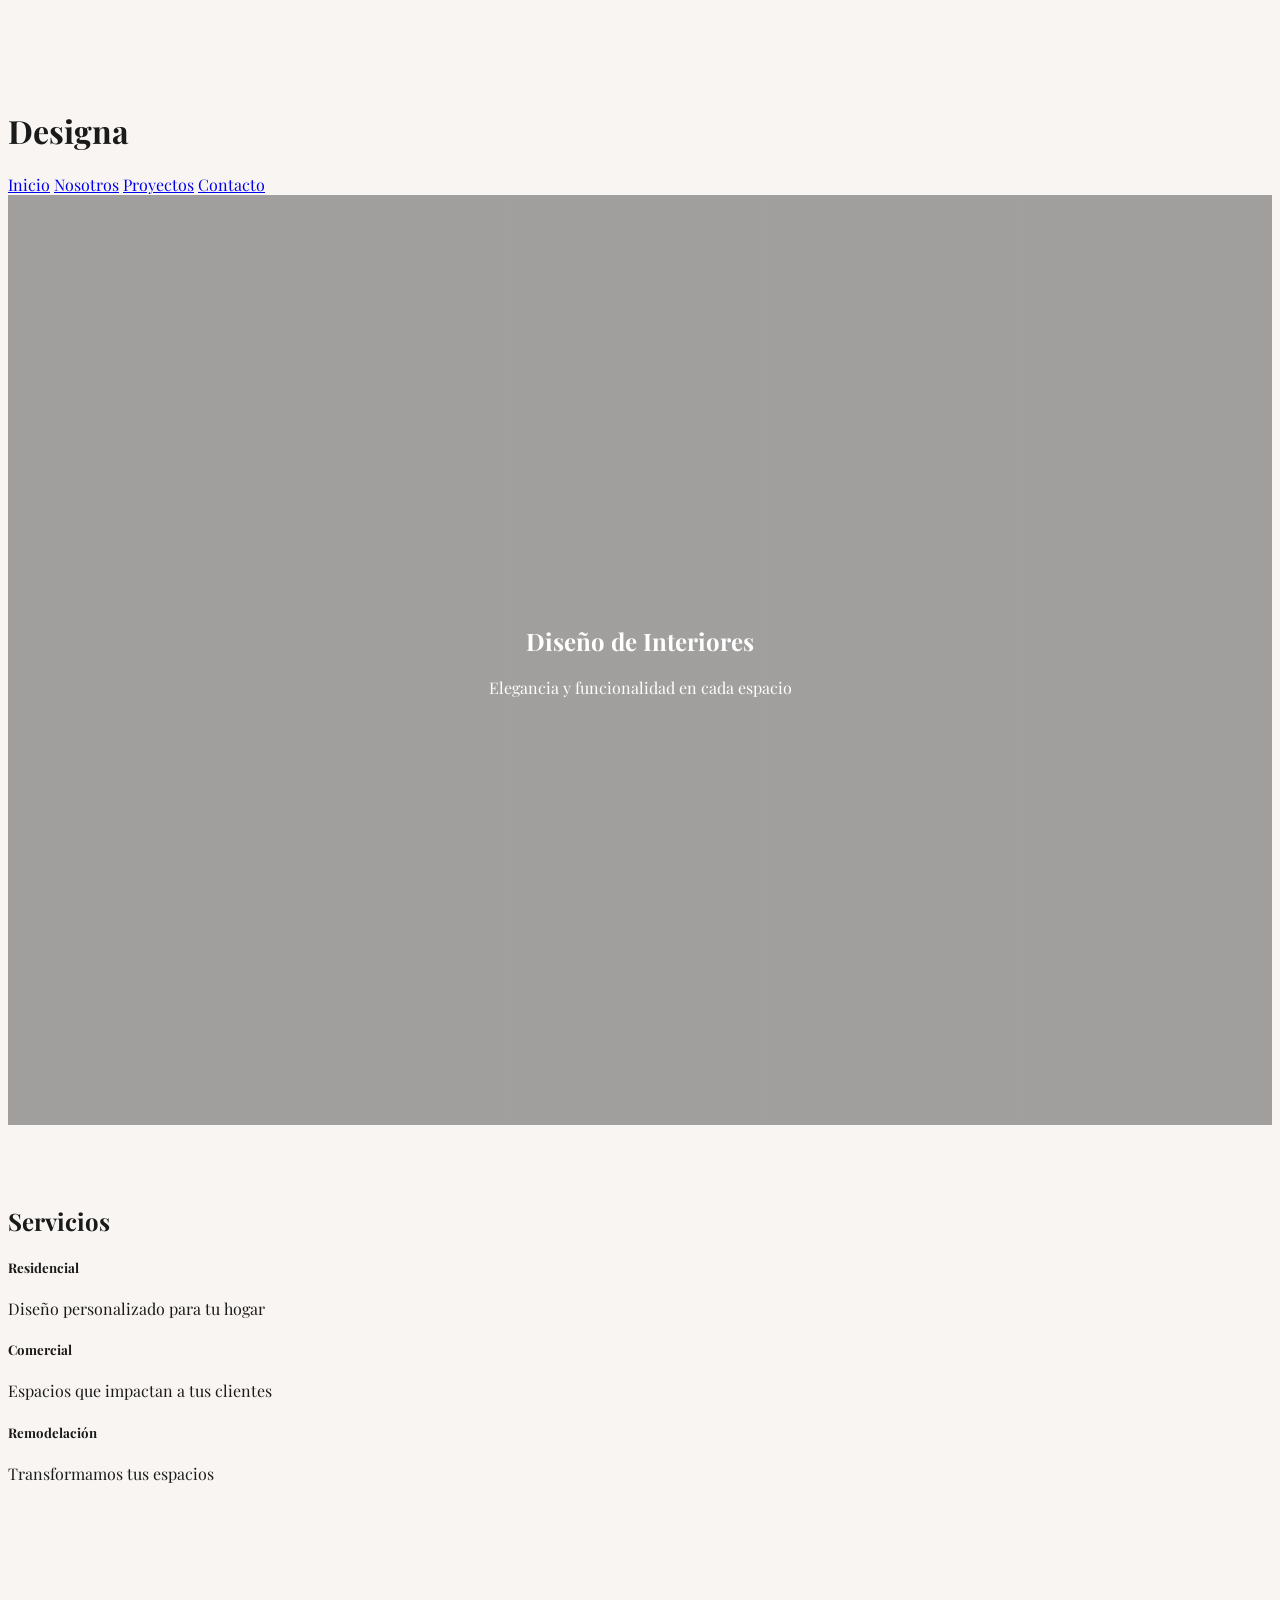
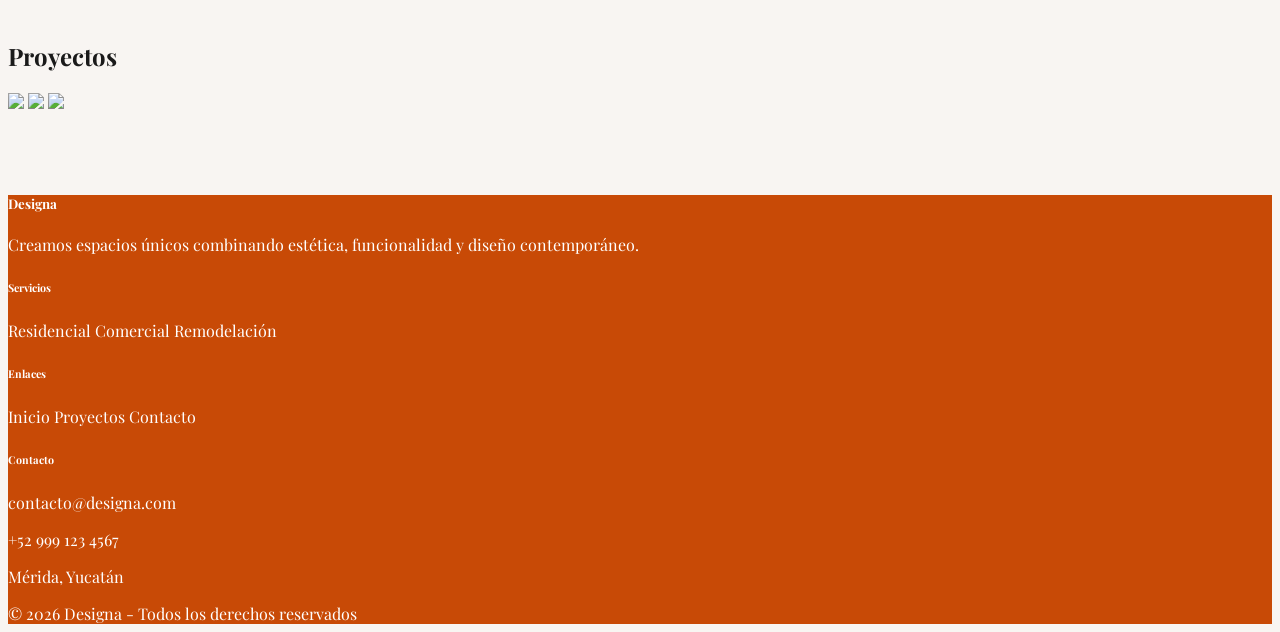
==== alternative.html @ 6cbba531 "alt" ====
<!DOCTYPE html>
<html lang="es">
<head>
  <meta charset="UTF-8">
  <meta name="viewport" content="width=device-width, initial-scale=1.0">
  <link rel="icon" type="image/png" href="image/favicon.webp">
  <title>Designa - Interiorismo</title>

  <!-- CSS -->
  <link rel="stylesheet" href="styles/style.css">

  <!-- Google Fonts -->
  <link href="https://fonts.googleapis.com/css2?family=Playfair+Display:wght@400;600&display=swap" rel="stylesheet">
</head>

<body>

<!-- HEADER -->
<header class="header">
  <div class="container nav-container">
    <h1 class="logo">Designa</h1>

    <nav class="nav">
      <a href="#">Inicio</a>
      <a href="nosotros.html">Nosotros</a>
      <a href="#">Proyectos</a>
      <a href="#">Contacto</a>
    </nav>
  </div>
</header>

<!-- MAIN -->
<main>

  <!-- HERO -->
  <section class="hero">
    <div>
      <h1>Diseño de Interiores</h1>
      <p>Elegancia y funcionalidad en cada espacio</p>
    </div>
  </section>

  <!-- SERVICIOS -->
  <section class="section">
    <h2 class="center">Servicios</h2>

    <div class="grid-3">
      <div>
        <h5>Residencial</h5>
        <p>Diseño personalizado para tu hogar</p>
      </div>

      <div>
        <h5>Comercial</h5>
        <p>Espacios que impactan a tus clientes</p>
      </div>

      <div>
        <h5>Remodelación</h5>
        <p>Transformamos tus espacios</p>
      </div>
    </div>
  </section>

  <!-- PORTAFOLIO -->
  <section class="section">
    <h2 class="center">Proyectos</h2>

    <div class="grid-3">
      <img src="https://images.unsplash.com/photo-1600210492493-0946911123ea">
      <img src="https://images.unsplash.com/photo-1600607687920-4e2a09cf159d">
      <img src="https://images.unsplash.com/photo-1600573472550-8090b5e0745e">
    </div>
  </section>

</main>

<!-- FOOTER -->
<footer class="footer">
  <div class="container footer-grid">

    <div>
      <h5>Designa</h5>
      <p>Creamos espacios únicos combinando estética, funcionalidad y diseño contemporáneo.</p>
    </div>

    <div>
      <h6>Servicios</h6>
      <a href="#">Residencial</a>
      <a href="#">Comercial</a>
      <a href="#">Remodelación</a>
    </div>

    <div>
      <h6>Enlaces</h6>
      <a href="#">Inicio</a>
      <a href="#">Proyectos</a>
      <a href="#">Contacto</a>
    </div>

    <div>
      <h6>Contacto</h6>
      <p>contacto@designa.com</p>
      <p>+52 999 123 4567</p>
      <p>Mérida, Yucatán</p>
    </div>

  </div>

  <div class="copyright">
    © 2026 Designa - Todos los derechos reservados
  </div>
</footer>

</body>
</html>
---- styles/style.css ----
/* VARIABLES */
:root {
  --primary: #C84A06;
  --primary-dark: #A63C05;
  --light: #f8f5f2;
  --dark: #1a1a1a;
  --white: #ffffff;
}

/* GENERAL */
body {
  font-family: 'Playfair Display', serif;
  background-color: var(--light);
  color: var(--dark);
  padding-top: 80px;
}

/* HEADER */
.navbar {
  background-color: var(--primary) !important;
  padding: 15px 0;
}

.navbar-brand {
  color: var(--white) !important;
  letter-spacing: 2px;
  font-weight: 600;
}

.navbar .nav-link {
  color: var(--white) !important;
  margin-left: 15px;
}

.navbar .nav-link:hover {
  color: #ffd8c2 !important;
}

/* HERO */
.hero {
  height: 90vh;
  background: linear-gradient(rgba(0,0,0,0.35), rgba(0,0,0,0.35)),
              url('https://images.unsplash.com/photo-1600585154340-be6161a56a0c') center/cover no-repeat;
  display: flex;
  align-items: center;
  justify-content: center;
  text-align: center;
  color: white;
}

/* BOTONES */
.btn-dark {
  background-color: var(--dark);
  border: none;
}

.btn-dark:hover {
  background-color: var(--primary-dark);
}

/* SECCIONES */
section {
  padding: 60px 0;
}

/* FOOTER */
footer {
  background-color: var(--primary) !important;
  color: var(--white);
}

footer a {
  color: var(--white);
  text-decoration: none;
}

footer a:hover {
  color: #ffd8c2;
}

/* COPYRIGHT */
footer .copyright {
background-color: var(--primary) !important;
}

.text-justify {
  text-align: justify;
  line-height: 1.7;
}
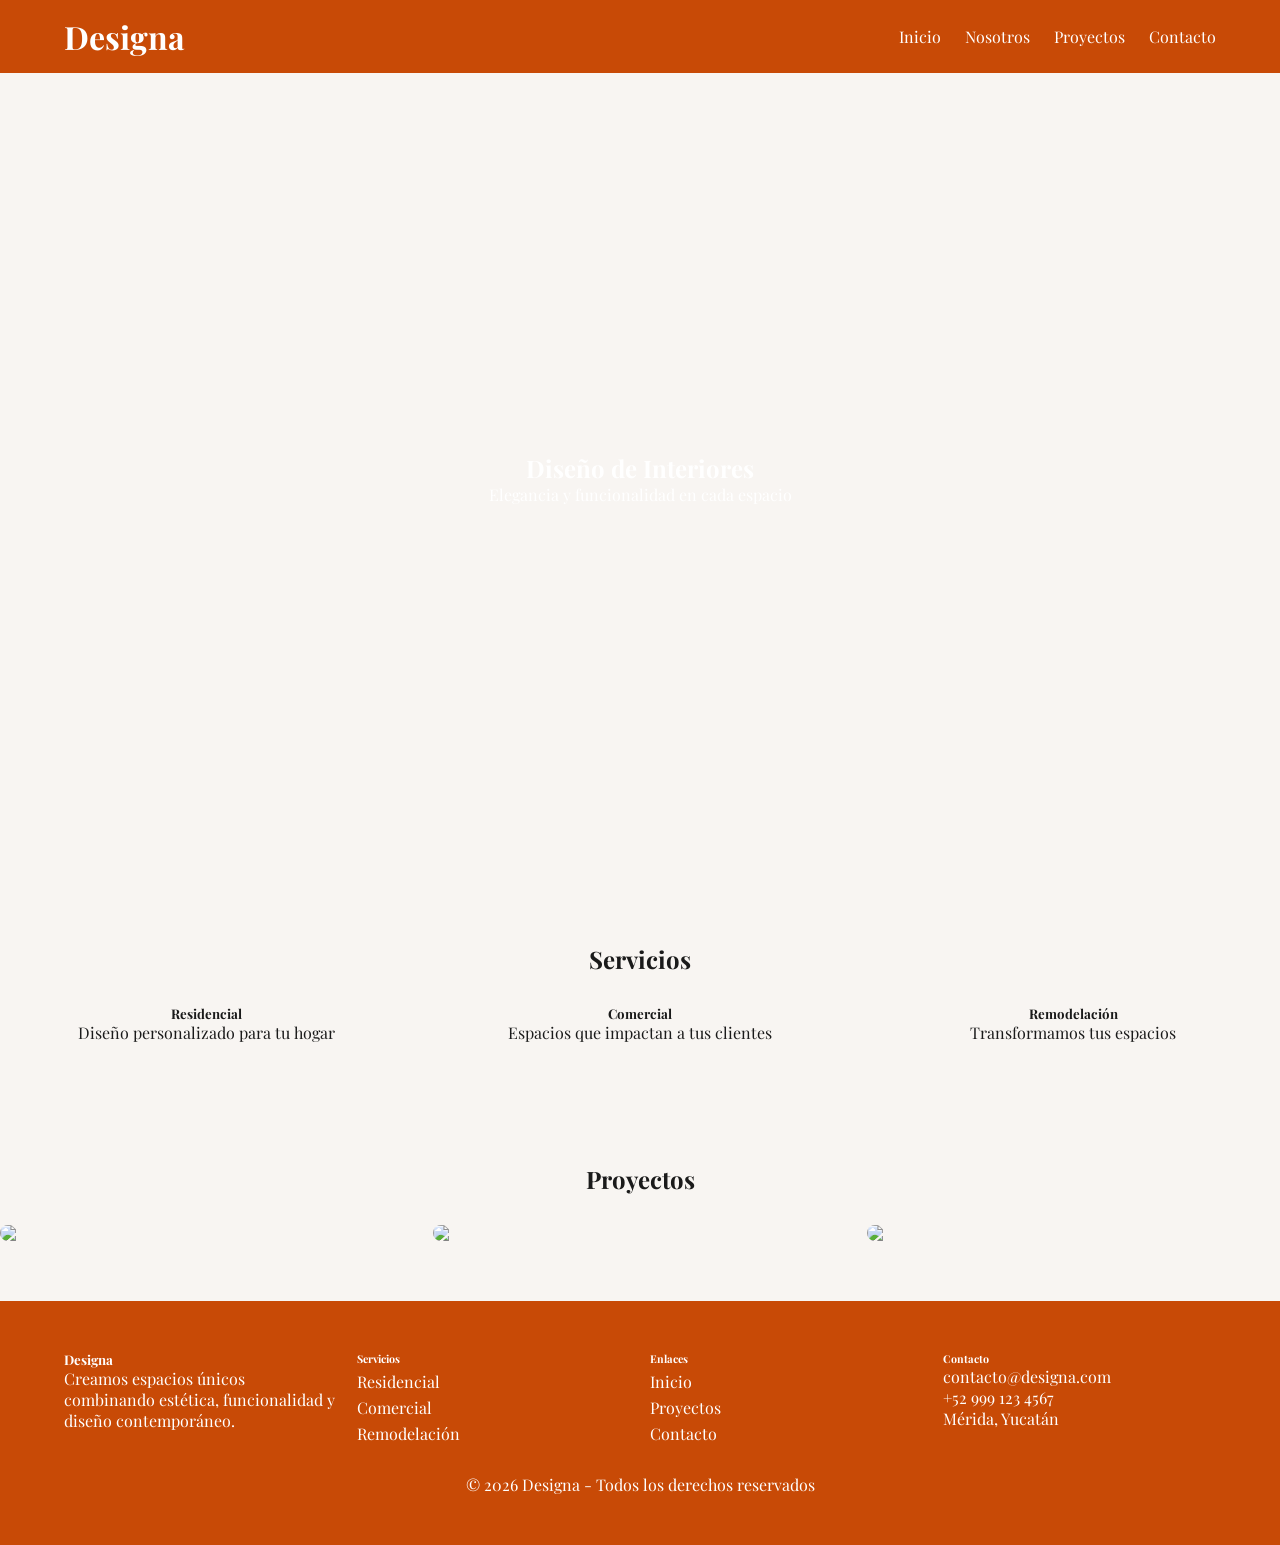
==== commit 168f10bc: "altcss" ====
--- a/alternative.html
+++ b/alternative.html
@@ -7,7 +7,7 @@
   <title>Designa - Interiorismo</title>
 
   <!-- CSS -->
-  <link rel="stylesheet" href="styles/style.css">
+  <link rel="stylesheet" href="styles/alt.css">
 
   <!-- Google Fonts -->
   <link href="https://fonts.googleapis.com/css2?family=Playfair+Display:wght@400;600&display=swap" rel="stylesheet">
--- a/styles/alt.css
+++ b/styles/alt.css
@@ -0,0 +1,117 @@
+/* RESET */
+* {
+  margin: 0;
+  padding: 0;
+  box-sizing: border-box;
+}
+
+/* VARIABLES */
+:root {
+  --primary: #C84A06;
+  --light: #f8f5f2;
+  --dark: #1a1a1a;
+  --white: #ffffff;
+}
+
+/* GENERAL */
+body {
+  font-family: 'Playfair Display', serif;
+  background: var(--light);
+  color: var(--dark);
+}
+
+/* CONTAINER */
+.container {
+  width: 90%;
+  max-width: 1200px;
+  margin: auto;
+}
+
+/* HEADER */
+.header {
+  background: var(--primary);
+  padding: 15px 0;
+}
+
+.nav-container {
+  display: flex;
+  justify-content: space-between;
+  align-items: center;
+}
+
+.logo {
+  color: var(--white);
+}
+
+.nav a {
+  color: var(--white);
+  margin-left: 20px;
+  text-decoration: none;
+}
+
+.nav a:hover {
+  opacity: 0.8;
+}
+
+/* HERO */
+.hero {
+  height: 90vh;
+  background: url('https://images.unsplash.com/photo-1600585154340-be6161a56a0c') center/cover no-repeat;
+  display: flex;
+  align-items: center;
+  justify-content: center;
+  text-align: center;
+  color: white;
+}
+
+/* SECCIONES */
+.section {
+  padding: 60px 0;
+}
+
+.center {
+  text-align: center;
+  margin-bottom: 30px;
+}
+
+/* GRID */
+.grid-3 {
+  display: grid;
+  grid-template-columns: repeat(3, 1fr);
+  gap: 20px;
+  text-align: center;
+}
+
+.grid-3 img {
+  width: 100%;
+  border-radius: 8px;
+}
+
+/* FOOTER */
+.footer {
+  background: var(--primary);
+  color: white;
+  padding: 50px 0;
+}
+
+.footer-grid {
+  display: grid;
+  grid-template-columns: repeat(4, 1fr);
+  gap: 20px;
+}
+
+.footer a {
+  display: block;
+  color: white;
+  text-decoration: none;
+  margin-top: 5px;
+}
+
+.footer a:hover {
+  opacity: 0.8;
+}
+
+.copyright {
+  text-align: center;
+  margin-top: 30px;
+}
